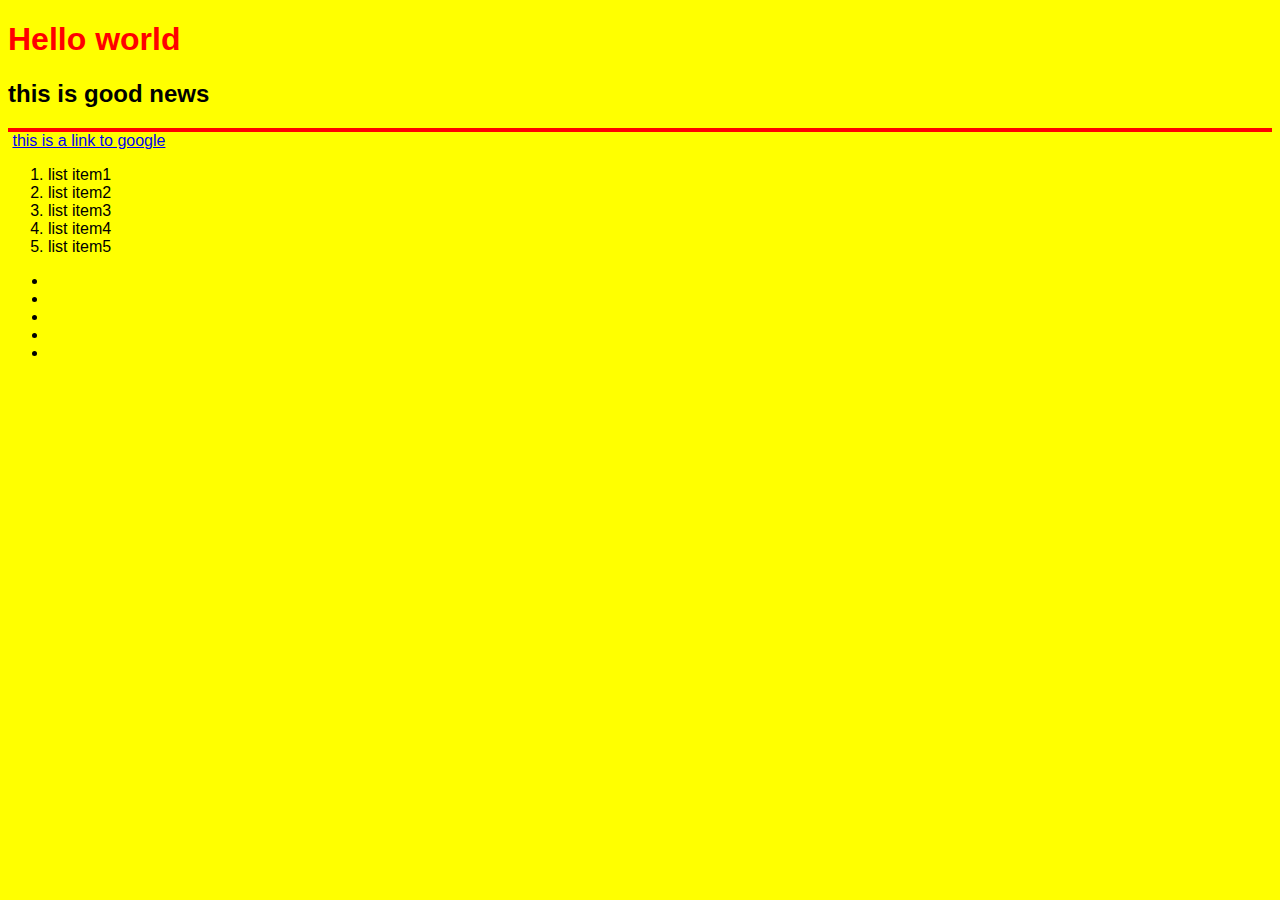
==== Index.html @ 864d7de6 "first upload" ====
<!DOCTYPE html>
<html lang="en">
<head>
    <meta charset="UTF-8">
    <title>Hello World</title>
<link rel="stylesheet" href="style.CSS">
</head>
<h1>Hello world</h1>
<h2>this is good news</h2>
<h3></h3>


<body>
  <div class="id-name"></div>
  
   <img src="" alt=""/>
    <a href="http://google.com">this is a link to google</a>

    <ol>
        <li>list item1</li>
        <li>list item2</li>
        <li>list item3</li>
        <li>list item4</li>
        <li>list item5</li>
    </ol>
    <ul>
        <li></li>
        <li></li>
        <li></li>
        <li></li>
        <li></li>
    </ul>
    
    
</body>
</html>
---- style.CSS ----
body{
    background-color:yellow;
    font-family:sans-serif;
    
}
h1 {
    color: red;
}

div{
    border: 2px solid red
}
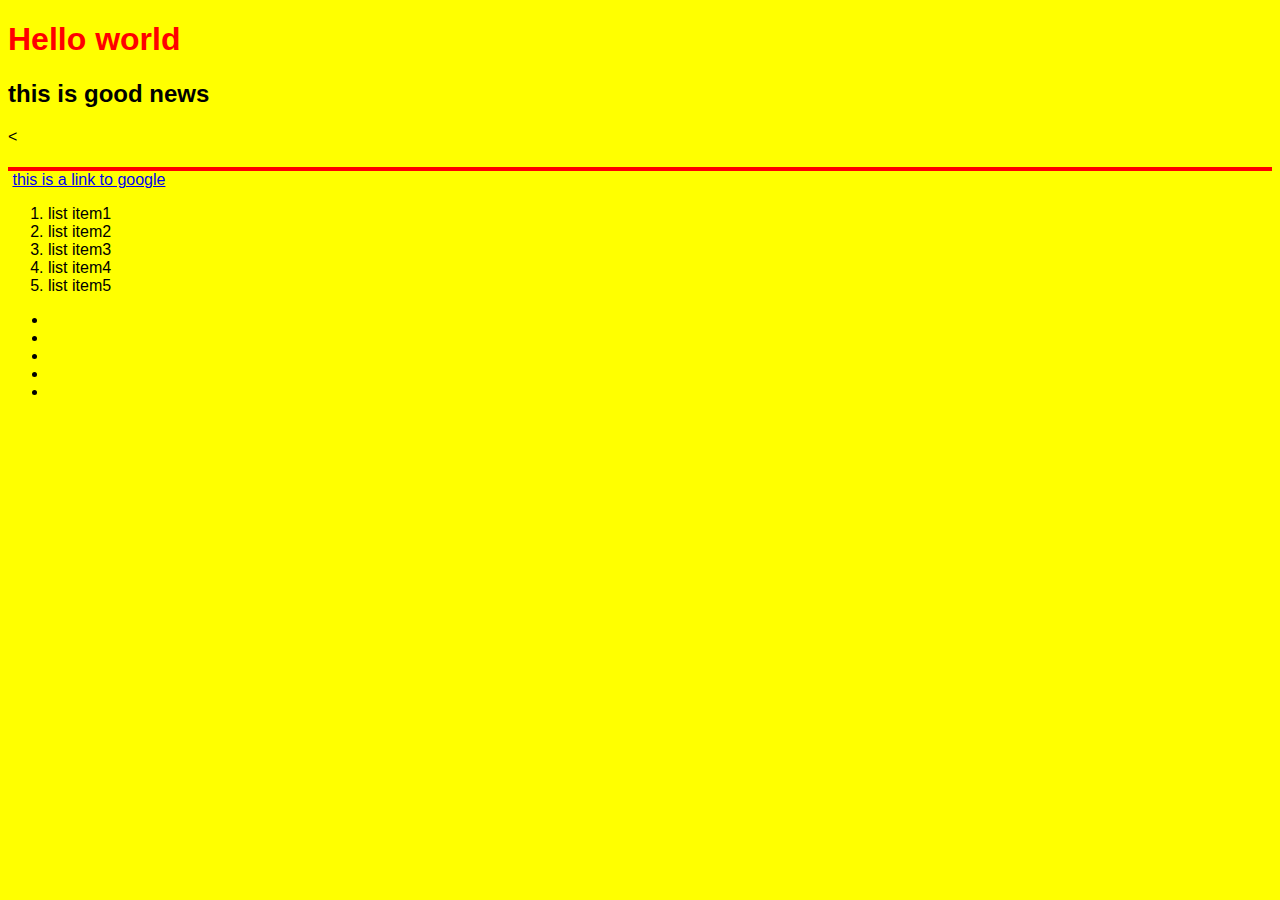
==== commit 1720494b: "added h4" ====
--- a/Index.html
+++ b/Index.html
@@ -8,7 +8,7 @@
 <h1>Hello world</h1>
 <h2>this is good news</h2>
 <h3></h3>
-
+<<h4></h4>
 
 <body>
   <div class="id-name"></div>
